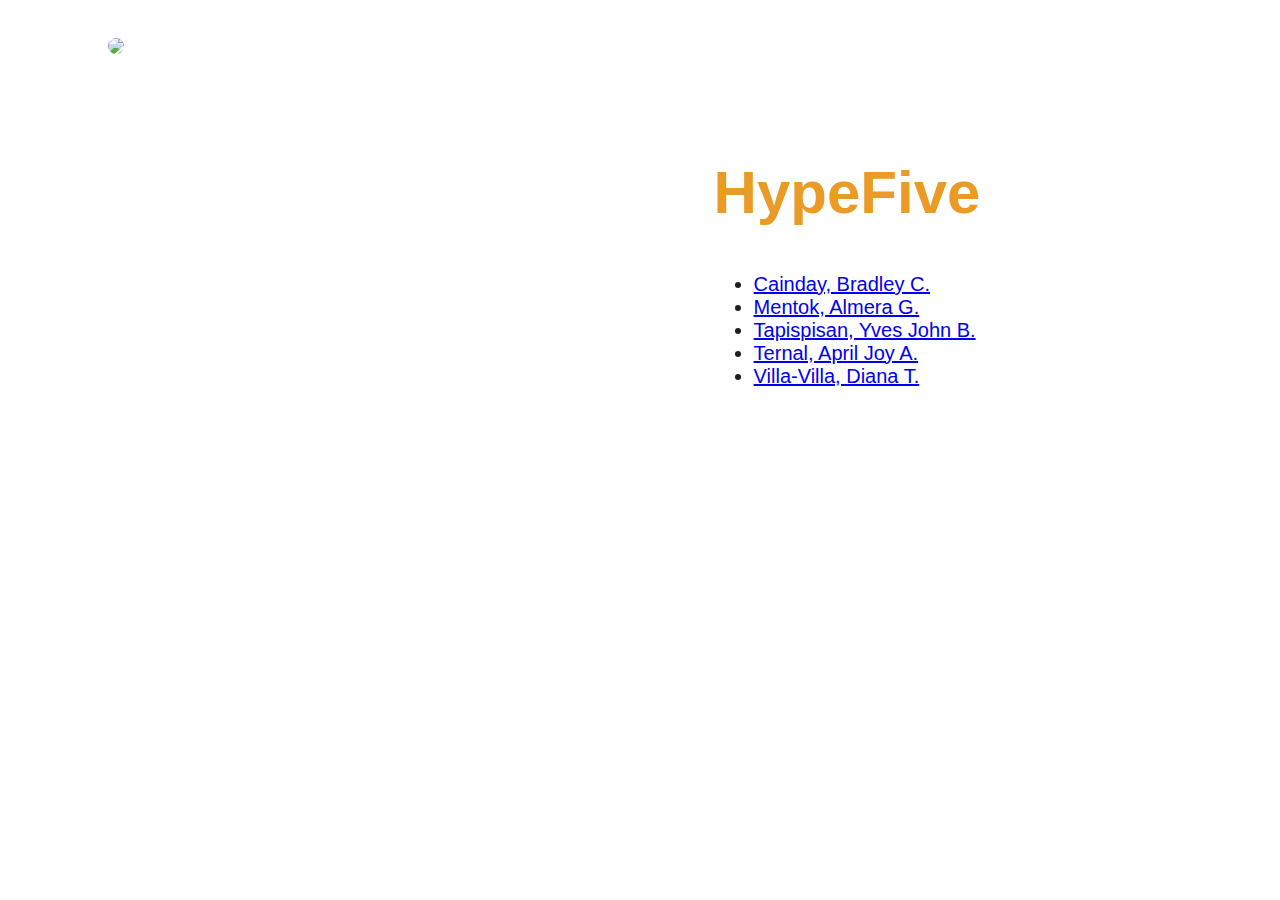
==== index.html @ 620d8977 "Add countries button and group's index files" ====
<!DOCTYPE html>
<html>
  <head>
    <link href="style.css" rel="stylesheet" />
    <title>HypeFive</title>
  </head>
  <body>
    <div class="row">
      <div class="left-col">
        <img src="images/logo.png" />
      </div>
      <div class="right-col">
        <h2>HypeFive</h2>
        <ul>
          <li>
            <a href="cainday_bradley/cainday_bradley.html"
              >Cainday, Bradley C.</a>
          </li>
          <li>
            <a href="mentok_almera/mentok_almera.html">Mentok, Almera G.</a>
          </li>
          <li>
            <a href="tapispisan_yvesjohn/tapispisan_yvesjohn.html">
              Tapispisan, Yves John B.</a>
          </li>
          <li>
            <a href="ternal_apriljoy/ternal_apriljoy.html">
              Ternal, April Joy A.</a>
          </li>
          <li>
            <a href="villa-villa_diana/Villa-Villa_Diana.html">
              Villa-Villa, Diana T.</a>
          </li>
        </ul>
      </div>
    </div>
  </body>
</html>
---- style.css ----
.row h1 {
  padding: 80px 0px 0px;
  text-align: center;
  font-family: Helvetica;
  font-size: 40px;
  color: #8c5534;
}

.left-col {
  float: left;
  padding: 30px 50px 80px 100px;
  width: 40%;
  height: auto;
}

.left-col img {
  width: 100%;
  height: auto;
  border-radius: 10px;
}

.left-col img:hover {
  transform: scale(1.02);
}

.right-col {
  float: left;
  padding: 50px;
  width: 40%;
}

.right-col h2 {
  padding: 50px 0px 0px;
  margin-bottom: 0px;
  font-family: Helvetica;
  font-size: 60px;
  color: #e99b25;
}

.right-col ul {
  padding-top: 30px;
}

.right-col ul li {
  font-family: Arial;
  font-size: 20px;
  color: #1d1d1f;
}

.row:after {
  content: "";
  display: table;
  clear: both;
}

.btn {
  border: none;
  border-radius: 10px;
  color: #8c5534;
  padding: 14px 28px;
  margin-top: 20px;
  font-size: 16px;
  background-color: #fedead;
}

.btn:hover {
  background-color: #f9cc9f;
}
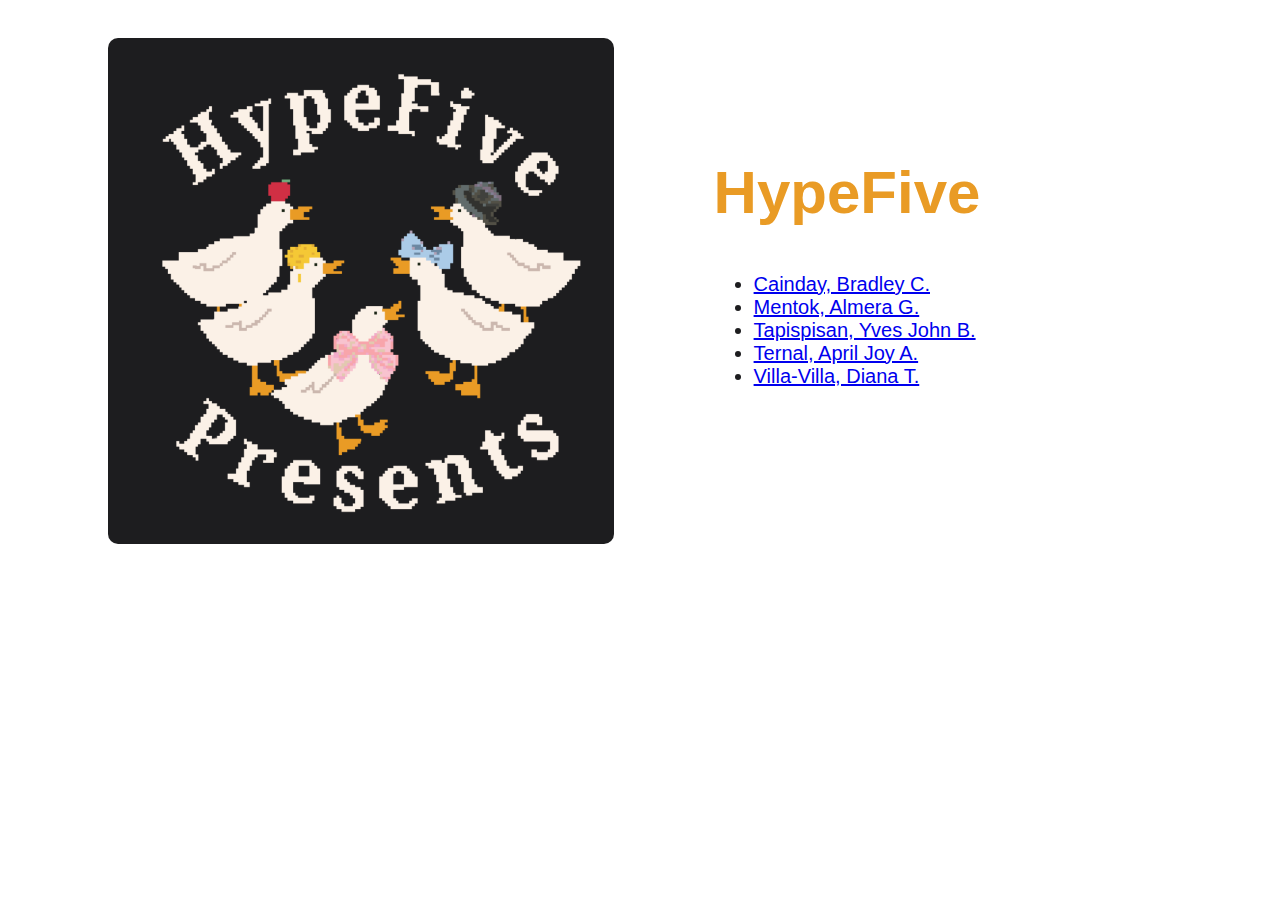
==== commit 88dc76c1: "Reupload missing files" ====
--- a/index.html
+++ b/index.html
@@ -1,38 +1,38 @@
-<!DOCTYPE html>
-<html>
-  <head>
-    <link href="style.css" rel="stylesheet" />
-    <title>HypeFive</title>
-  </head>
-  <body>
-    <div class="row">
-      <div class="left-col">
-        <img src="images/logo.png" />
-      </div>
-      <div class="right-col">
-        <h2>HypeFive</h2>
-        <ul>
-          <li>
-            <a href="cainday_bradley/cainday_bradley.html"
-              >Cainday, Bradley C.</a>
-          </li>
-          <li>
-            <a href="mentok_almera/mentok_almera.html">Mentok, Almera G.</a>
-          </li>
-          <li>
-            <a href="tapispisan_yvesjohn/tapispisan_yvesjohn.html">
-              Tapispisan, Yves John B.</a>
-          </li>
-          <li>
-            <a href="ternal_apriljoy/ternal_apriljoy.html">
-              Ternal, April Joy A.</a>
-          </li>
-          <li>
-            <a href="villa-villa_diana/Villa-Villa_Diana.html">
-              Villa-Villa, Diana T.</a>
-          </li>
-        </ul>
-      </div>
-    </div>
-  </body>
-</html>
+<!DOCTYPE html>
+<html>
+  <head>
+    <link href="style.css" rel="stylesheet" />
+    <title>HypeFive</title>
+  </head>
+  <body>
+    <div class="row">
+      <div class="left-col">
+        <img src="images/logo.png" />
+      </div>
+      <div class="right-col">
+        <h2>HypeFive</h2>
+        <ul>
+          <li>
+            <a href="cainday_bradley/cainday_bradley.html"
+              >Cainday, Bradley C.</a>
+          </li>
+          <li>
+            <a href="mentok_almera/mentok_almera.html">Mentok, Almera G.</a>
+          </li>
+          <li>
+            <a href="tapispisan_yvesjohn/tapispisan_yvesjohn.html">
+              Tapispisan, Yves John B.</a>
+          </li>
+          <li>
+            <a href="ternal_apriljoy/ternal_apriljoy.html">
+              Ternal, April Joy A.</a>
+          </li>
+          <li>
+            <a href="villa-villa_diana/Villa-Villa_Diana.html">
+              Villa-Villa, Diana T.</a>
+          </li>
+        </ul>
+      </div>
+    </div>
+  </body>
+</html>
--- a/style.css
+++ b/style.css
@@ -1,68 +1,68 @@
-.row h1 {
-  padding: 80px 0px 0px;
-  text-align: center;
-  font-family: Helvetica;
-  font-size: 40px;
-  color: #8c5534;
-}
-
-.left-col {
-  float: left;
-  padding: 30px 50px 80px 100px;
-  width: 40%;
-  height: auto;
-}
-
-.left-col img {
-  width: 100%;
-  height: auto;
-  border-radius: 10px;
-}
-
-.left-col img:hover {
-  transform: scale(1.02);
-}
-
-.right-col {
-  float: left;
-  padding: 50px;
-  width: 40%;
-}
-
-.right-col h2 {
-  padding: 50px 0px 0px;
-  margin-bottom: 0px;
-  font-family: Helvetica;
-  font-size: 60px;
-  color: #e99b25;
-}
-
-.right-col ul {
-  padding-top: 30px;
-}
-
-.right-col ul li {
-  font-family: Arial;
-  font-size: 20px;
-  color: #1d1d1f;
-}
-
-.row:after {
-  content: "";
-  display: table;
-  clear: both;
-}
-
-.btn {
-  border: none;
-  border-radius: 10px;
-  color: #8c5534;
-  padding: 14px 28px;
-  margin-top: 20px;
-  font-size: 16px;
-  background-color: #fedead;
-}
-
-.btn:hover {
-  background-color: #f9cc9f;
-}
+.row h1 {
+  padding: 80px 0px 0px;
+  text-align: center;
+  font-family: Helvetica;
+  font-size: 40px;
+  color: #8c5534;
+}
+
+.left-col {
+  float: left;
+  padding: 30px 50px 80px 100px;
+  width: 40%;
+  height: auto;
+}
+
+.left-col img {
+  width: 100%;
+  height: auto;
+  border-radius: 10px;
+}
+
+.left-col img:hover {
+  transform: scale(1.02);
+}
+
+.right-col {
+  float: left;
+  padding: 50px;
+  width: 40%;
+}
+
+.right-col h2 {
+  padding: 50px 0px 0px;
+  margin-bottom: 0px;
+  font-family: Helvetica;
+  font-size: 60px;
+  color: #e99b25;
+}
+
+.right-col ul {
+  padding-top: 30px;
+}
+
+.right-col ul li {
+  font-family: Arial;
+  font-size: 20px;
+  color: #1d1d1f;
+}
+
+.row:after {
+  content: "";
+  display: table;
+  clear: both;
+}
+
+.btn {
+  border: none;
+  border-radius: 10px;
+  color: #8c5534;
+  padding: 14px 28px;
+  margin-top: 20px;
+  font-size: 16px;
+  background-color: #fedead;
+}
+
+.btn:hover {
+  background-color: #f9cc9f;
+}
